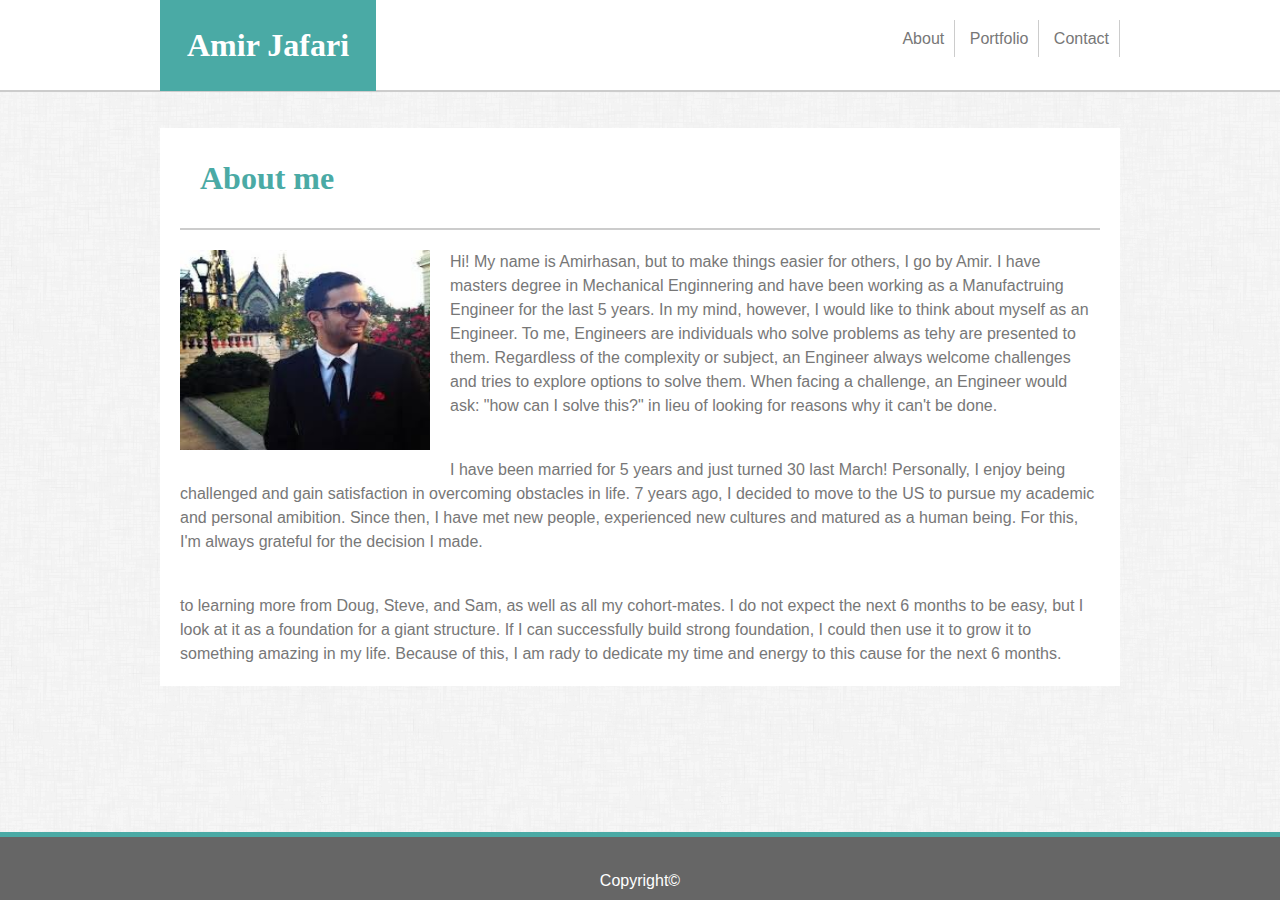
==== index.html @ ce076032 "Responsive upload" ====
<!DOCTYPE html>
<html lang="en-us">

<head>
  <meta charset="UTF-8">
  <title>Homework1 - Index</title>
  <link rel="stylesheet" type="text/css" href="assets/css/style.css">

</head>

<body id="index-body">

  <div>
    <div id="top-bar">

    </div>
    <header>
      <h1>Amir Jafari</h1>
      <nav>
        <a href="index.html">About</a>
        <a href="portfolio.html">Portfolio</a>
        <a href="contact.html">Contact</a>
      </nav>
    </header>
    <br>
    <br>
    <br>
    <br>
    <br>
    <br>

    <div id="main-content">

      <div>

        <section id="header">

          <h2>About me</h2>

        </section>
        <div id="ab-me-body-text">
          <img id="my-pic" src="assets/images/PP2.jpg" alt="Amir Jafari" style=width:250px;height:200px;>
          <p id="p1">
            Hi! My name is Amirhasan, but to make things easier for others, I go by Amir. I have masters degree in Mechanical Enginnering
            and have been working as a Manufactruing Engineer for the last 5 years. In my mind, however, I would like to
            think about myself as an Engineer. To me, Engineers are individuals who solve problems as tehy are presented
            to them. Regardless of the complexity or subject, an Engineer always welcome challenges and tries to explore
            options to solve them. When facing a challenge, an Engineer would ask: "how can I solve this?" in lieu of looking
            for reasons why it can't be done.
          </p>

          <p id="p2">
            I have been married for 5 years and just turned 30 last March! Personally, I enjoy being challenged and gain satisfaction
            in overcoming obstacles in life. 7 years ago, I decided to move to the US to pursue my academic and personal
            amibition. Since then, I have met new people, experienced new cultures and matured as a human being. For this,
            I'm always grateful for the decision I made.
          </p>
          <p id="p3">to learning more from Doug, Steve, and Sam, as well as all my cohort-mates. I do not expect the next 6 months to
            be easy, but I look at it as a foundation for a giant structure. If I can successfully build strong foundation,
            I could then use it to grow it to something amazing in my life. Because of this, I am rady to dedicate my time
            and energy to this cause for the next 6 months.
          </p>
        </div>


      </div>
    </div>
  </div>
  <br>
  <br>
  <br>
  <br>
  <section id="footer">
    <footer>
      Copyright©
    </footer>
  </section>

</body>

</html>
---- assets/css/style.css ----
/* common lines */
html {
    display: table;
    margin: auto;
}

body {
    display: table-cell;
    vertical-align: middle;
    background-image: url("../images/dust_scratches.png");
    font-family: 'Arial', 'Helvetica Neue', Helvetica, sans-serif;
    color: #777777;
}
#top-bar{
    position: absolute;
    left: 0px;
    top: 0px;
    width: 100%;
    height: 90px;
    background-color: #ffffff;
    z-index: -1;
    border-bottom: 2px solid #cccccc;
}


h1 {
    float: left;
    font-family: 'Georgia', Times, Times New Roman, serif;
    background-color: #4aaaa5;
    color: #ffffff;
    padding: 27px;
    margin: 0 0 21.440px 0;
}
.menu {
    float: right;
    height: 18px;
    padding: 0px 18px 0 18px;
    background-color: #ffffff;
    margin: 36px 0px 39.440px 0px;
    color: #777777;
    border-right: 0.5px solid #cccccc;
}
#main-content{
    background-color: #ffffff;
    line-height: 150%;
 }
h2 {
    clear: both;
    font-family: 'Georgia', Times, Times New Roman, serif;
    color: #4aaaa5;
    padding: 38px 20px 38px 20px;
    margin: 20px;
    border-bottom: 2px solid #cccccc;
    font-size: 32px;
}
#my-pic {
    float:left;
    margin: 0px 20px 20px 20px;
    color: white
}
p, #contact-body-text {
    margin: 20px;
    border-bottom: 20px solid #ffffff;
}

#footer{
    position: fixed;
    bottom:0px;
    left: 0px;
    background-color: #666666;
    color: #ffffff;
    width: 100%;
    text-align: center;
    padding: 35px 0 10px 0;
    border-top: 5px solid #4aaaa5;
}

/* index page only */
#index-body{
    width: 960px;
}

/* contact page only */
#contact-body{
    width: 808px;
}

#name-box, #email-box{
    height:20px;
    border: 0.5px solid #cccccc;
    margin:10px 0 10px 0;
    padding:10px;
}
#message-box{
    height:150px;
    border: 0.5px solid #cccccc;
    margin:10px 0 10px 0;
}
#submit{
    padding:10px 20px 10px 20px;
    width: 60px;
    background-color: #4aaaa5;
    color: #ffffff;
}

/* portfolio page only */
#portfolio-body{
    width: 808px;
}

#box-tl, #box-tr, #box-ml, #box-mr, #box-bl{
    float: left;
    width: 230px;
    height: 175px;
    margin: 20px;
    position: relative;
    top: 20px;
    left:0px;
}
#box-tl{
    background-image:url("../images/bio.jpeg");
    background-size: 230px 175px;
}
#box-tr{
    background-image:url("../images/personal.jpg");
    background-size: 230px 175px;
}
#box-ml{
    background-image:url("../images/career.jpg");
    background-size: 230px 175px;
}
#box-mr{
    background-image:url("../images/family.jpg");
    background-size: 230px 175px;
}
#box-bl{
    background-image:url("../images/hobby.jpg");
    background-size: 230px 175px;
}
#bio, #personal, #career, #family, #hobby{
    width:230px;
    height:20px;
    padding: 15px 0 15px 0;
    position: absolute;
    top: 110px;
    color:#ffffff;
    background-color: #4aaaa5;
    text-align: center;
    font-family: 'Arial', 'Helvetica Neue', Helvetica, sans-serif;
}
#games{
    width: 808px;
    height: 675px;
    background-color: #ffffff;
}
nav{
    float: right;
    padding: 30px 0 30px 30px;
    color:#eeeeee;
}
a{
    text-decoration: none;
    border-right: 0.5px solid #cccccc;
    color: #777777;
    padding: 10px;
}

/*media queries*/

@media screen and (max-width: 640px){
    nav{
        clear: both;
        padding: 10px;
        background-color: #ffffff;
        width:100%;
        height: 25px;
        text-align:center;
        border-bottom: 2px solid #cccccc;
        
    }
    h1{
        clear: both;
        height: 20px;
        width: 100%;
        margin: 0;
        padding: 20px;
        font-size: 25px;
        text-align:center;
    }
    a {
        padding:0 7px 7px 7px;
        text-align: center;
    }
    #top-bar{
        height: 0;
    }
    #main-content{
        width:90%;
        margin-left: 5%;
    }

}
@media screen and (max-width: 768px){
    header{
    width:100%;
    }


    #top-bar{
        width: 100;
    }
    #main-content{
        width:90%;
        margin-left:5%;
    }

}
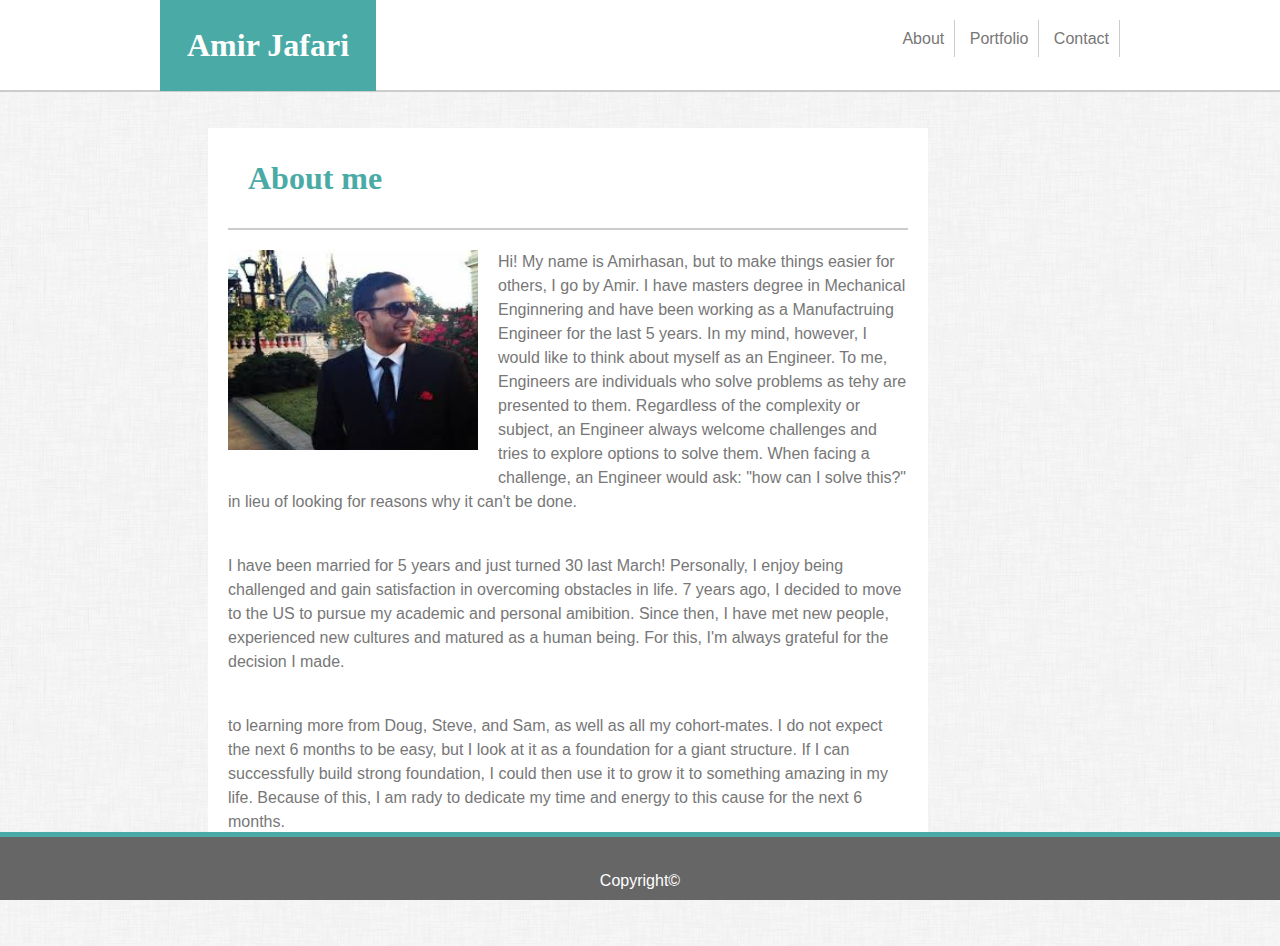
==== commit 7ed39a8f: "Responsive complete" ====
--- a/index.html
+++ b/index.html
@@ -39,7 +39,7 @@
 
         </section>
         <div id="ab-me-body-text">
-          <img id="my-pic" src="assets/images/PP2.jpg" alt="Amir Jafari" style=width:250px;height:200px;>
+          <img id="my-pic" src="assets/images/PP2.jpg" alt="Amir Jafari">
           <p id="p1">
             Hi! My name is Amirhasan, but to make things easier for others, I go by Amir. I have masters degree in Mechanical Enginnering
             and have been working as a Manufactruing Engineer for the last 5 years. In my mind, however, I would like to
--- a/assets/css/style.css
+++ b/assets/css/style.css
@@ -149,8 +149,8 @@
     font-family: 'Arial', 'Helvetica Neue', Helvetica, sans-serif;
 }
 #games{
-    width: 808px;
-    height: 675px;
+    
+    height: 1000px;
     background-color: #ffffff;
 }
 nav{
@@ -164,7 +164,10 @@
     color: #777777;
     padding: 10px;
 }
-
+#my-pic{
+    width: 250px;
+    height: 200px;
+}
 /*media queries*/
 
 @media screen and (max-width: 640px){
@@ -187,6 +190,9 @@
         font-size: 25px;
         text-align:center;
     }
+    h2{
+        font-size: 24px;
+    }
     a {
         padding:0 7px 7px 7px;
         text-align: center;
@@ -195,10 +201,13 @@
         height: 0;
     }
     #main-content{
-        width:90%;
-        margin-left: 5%;
-    }
-
+        width:97%;
+        margin-left: 2%;
+    }
+    #my-pic{
+        width: 200px;
+        height: 175px;
+    }
 }
 @media screen and (max-width: 768px){
     header{
@@ -215,3 +224,11 @@
     }
 
 }
+@media screen and (min-width: 769px), (max-width: 980px){
+
+    #main-content{
+        width:75%;
+        margin-left:5%;
+    }
+
+}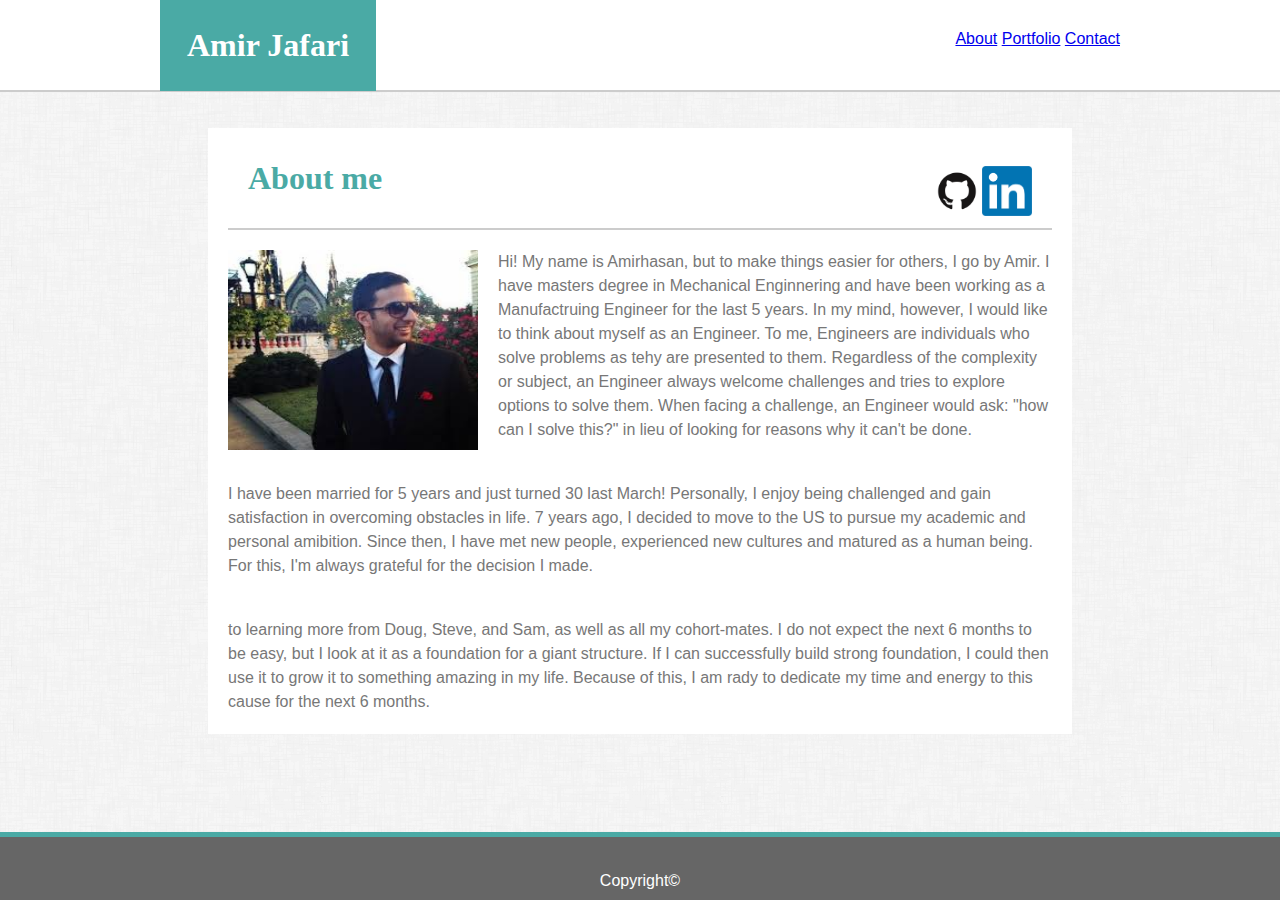
==== commit 02980225: "updated portfolio for hw" ====
--- a/index.html
+++ b/index.html
@@ -33,9 +33,18 @@
 
       <div>
 
+
         <section id="header">
 
-          <h2>About me</h2>
+          <h2>About me
+            <a href="https://www.linkedin.com/in/amirhasan-jafari-04549147">
+              <img id="logos" src="assets/images/linkedin.png" style="width:50px;height:50px;">
+            </a>
+            <a href="https://github.com/amirhasan1367">
+              <img id="logos" src="assets/images/GitHub.png" style="width:50px;height:50px;">
+            </a>
+          </h2>
+
 
         </section>
         <div id="ab-me-body-text">
--- a/assets/css/style.css
+++ b/assets/css/style.css
@@ -118,26 +118,26 @@
     left:0px;
 }
 #box-tl{
-    background-image:url("../images/bio.jpeg");
+    background-image:url("../images/hangman.png");
     background-size: 230px 175px;
 }
 #box-tr{
-    background-image:url("../images/personal.jpg");
+    background-image:url("../images/crystal3.jpg");
     background-size: 230px 175px;
 }
 #box-ml{
-    background-image:url("../images/career.jpg");
+    background-image:url("../images/soccer.jpg");
     background-size: 230px 175px;
 }
 #box-mr{
-    background-image:url("../images/family.jpg");
+    background-image:url("../images/pantry.png");
     background-size: 230px 175px;
 }
 #box-bl{
-    background-image:url("../images/hobby.jpg");
-    background-size: 230px 175px;
-}
-#bio, #personal, #career, #family, #hobby{
+    background-image:url("../images/train.jpg");
+    background-size: 230px 175px;
+}
+#hangman, #crystals, #trivia, #giphy, #train{
     width:230px;
     height:20px;
     padding: 15px 0 15px 0;
@@ -147,18 +147,15 @@
     background-color: #4aaaa5;
     text-align: center;
     font-family: 'Arial', 'Helvetica Neue', Helvetica, sans-serif;
-}
-#games{
     
-    height: 1000px;
-    background-color: #ffffff;
-}
+}
+
 nav{
     float: right;
     padding: 30px 0 30px 30px;
     color:#eeeeee;
 }
-a{
+.navbar{
     text-decoration: none;
     border-right: 0.5px solid #cccccc;
     color: #777777;
@@ -167,6 +164,16 @@
 #my-pic{
     width: 250px;
     height: 200px;
+}
+#games{
+    
+    height: 1500px;
+    background-color: #ffffff;
+    color: #eeeeee;
+    text-decoration: none;
+}
+#logos{
+    float: right;
 }
 /*media queries*/
 
@@ -214,7 +221,6 @@
     width:100%;
     }
 
-
     #top-bar{
         width: 100;
     }
@@ -227,8 +233,11 @@
 @media screen and (min-width: 769px), (max-width: 980px){
 
     #main-content{
-        width:75%;
+        width:90%;
         margin-left:5%;
     }
+    #games{
+        width:85%
+    }
 
 }